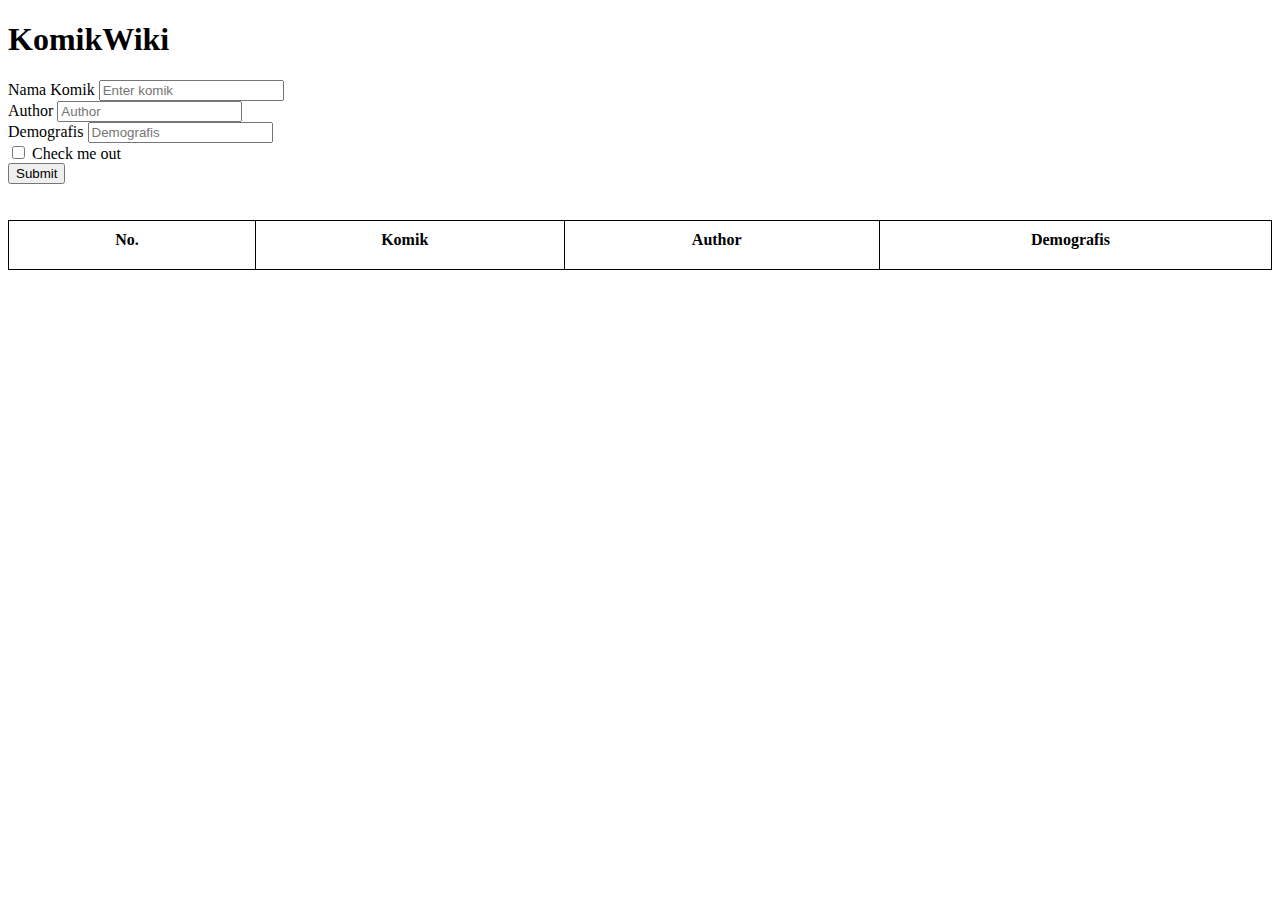
==== Praktikum/Assignmen 1/event-handling.html @ dc0900fb "Create event-handling.html" ====
<!DOCTYPE html>
<html lang="en">
<head>
    <meta http-equiv="X-UA-Compatible" content="IE=edge">
    <meta name="viewport" content="width=device-width, initial-scale=1.0">
    <title>KomikWIKI</title>
    <link href="https://cdn.jsdelivr.net/npm/bootstrap@5.2.1/dist/css/bootstrap.min.css" rel="stylesheet" integrity="sha384-iYQeCzEYFbKjA/T2uDLTpkwGzCiq6soy8tYaI1GyVh/UjpbCx/TYkiZhlZB6+fzT" crossorigin="anonymous">
</head>
<body>
    <div class="container">

    <form>
        <h1>KomikWiki</h1>
        <div class="form-group">
          <label for="InputKomik1">Nama Komik</label>
          <input type="komik" class="form-control" id="InputKomik1" aria-describedby="komikHelp" placeholder="Enter komik">
        </div>
        <div class="form-group">
          <label for="InputAuthor1">Author</label>
          <input type="author" class="form-control" id="InputAuthor1" placeholder="Author">
        </div>
        <div class="form-group">
            <label for="InputDemografis1">Demografis</label>
            <input type="demografis" class="form-control" id="InputDemografis1" placeholder="Demografis">
        </div>
        <div class="form-group form-check">
          <input type="checkbox" class="form-check-input" id="exampleCheck1">
          <label class="form-check-label" for="exampleCheck1">Check me out</label>
        </div>
        <button type="submit" class="btn btn-primary" id="submit">Submit</button>
      </form>
      <br>
      <br>
      <style>
        table, th, td {
          border: 1px solid black;
          border-collapse: collapse;
        }
        th, td {
          padding-top: 10px;
          padding-bottom: 20px;
          padding-left: 30px;
          padding-right: 40px;
        }
        </style>
      <table style="width:100%">
        <thead>
        <tr>
          <th>No.</th>
          <th>Komik</th>
          <th>Author</th>
          <th>Demografis</th>
        </tr>
      </thead>
      <tbody id="daftar-komik"></tbody>
      </table>
    </div>
      <script src="https://code.jquery.com/jquery-3.3.1.slim.min.js" integrity="sha384-q8i/X+965DzO0rT7abK41JStQIAqVgRVzpbzo5smXKp4YfRvH+8abtTE1Pi6jizo" crossorigin="anonymous"></script>
      <script src="https://cdn.jsdelivr.net/npm/popper.js@1.14.7/dist/umd/popper.min.js" integrity="sha384-UO2eT0CpHqdSJQ6hJty5KVphtPhzWj9WO1clHTMGa3JDZwrnQq4sF86dIHNDz0W1" crossorigin="anonymous"></script>
      <script src="https://cdn.jsdelivr.net/npm/bootstrap@4.3.1/dist/js/bootstrap.min.js" integrity="sha384-JjSmVgyd0p3pXB1rRibZUAYoIIy6OrQ6VrjIEaFf/nJGzIxFDsf4x0xIM+B07jRM" crossorigin="anonymous"></script>

      <script>
        function tampilkanKomik() {
            const dataTersimpan = localStorage.getItem("dataTersimpan");
            var dataTersimpanObjectArray = JSON.parse(dataTersimpan);
            if(dataTersimpanObjectArray === null) {
                dataTersimpanObjectArray = [];
            }

            const daftarKomik = document.getElementById("daftar-komik");

            let isiDaftarKomik = ``;

            dataTersimpanObjectArray.forEach(function(dataTersimpanObject, index) {
                isiDaftarKomik += `
                <tr>
                            <th scope="row">${index + 1}</th>
                            <td>${dataTersimpanObject.InputKomik1}</td>
                            <td>${dataTersimpanObject.InputAuthor1}</td>
                            <td>${dataTersimpanObject.InputDemografis1}</td>
                        </tr>
                `;
            });

            daftarKomik.innerHTML = isiDaftarKomik;

        }

        tampilkanKomik();

        var inputKomik = document.getElementById("InputKomik1");
        var inputAuthor = document.getElementById("InputAuthor1");
        var inputDemografis = document.getElementById("InputDemografis1");
        var formcheckinput = document.getElementById("exampleCheck1");
        var inputButton = document.getElementById("submit");

        inputButton.onclick = function(perwakilanEvent) {
            const InputKomik1 = inputKomik.value;
            const InputAuthor1 = inputAuthor.value;
            const jumlah = inputDemografis.value;
            const komik = `Data dari ${InputKomik1} dengan author ${InputAuthor1} demografis ${InputDemografis1}, telah diinput!`;
            const data = {
              InputKomik1,
              InputAuthor1,
              InputDemografis1,
            };

            console.log(data);

            const dataTersimpan = localStorage.getItem("dataTersimpan");
            const dataTersimpanObjectArray = JSON.parse(dataTersimpan)

            if(dataTersimpan === null) {
                localStorage.setItem("dataTersimpan", JSON.stringify([data]));
            } else {
                dataTersimpanObjectArray.push(data);
                localStorage.setItem("dataTersimpan", JSON.stringify(dataTersimpanObjectArray));
            }
            tampilkanKomik();
        };
    </script>
    </body>
</html>
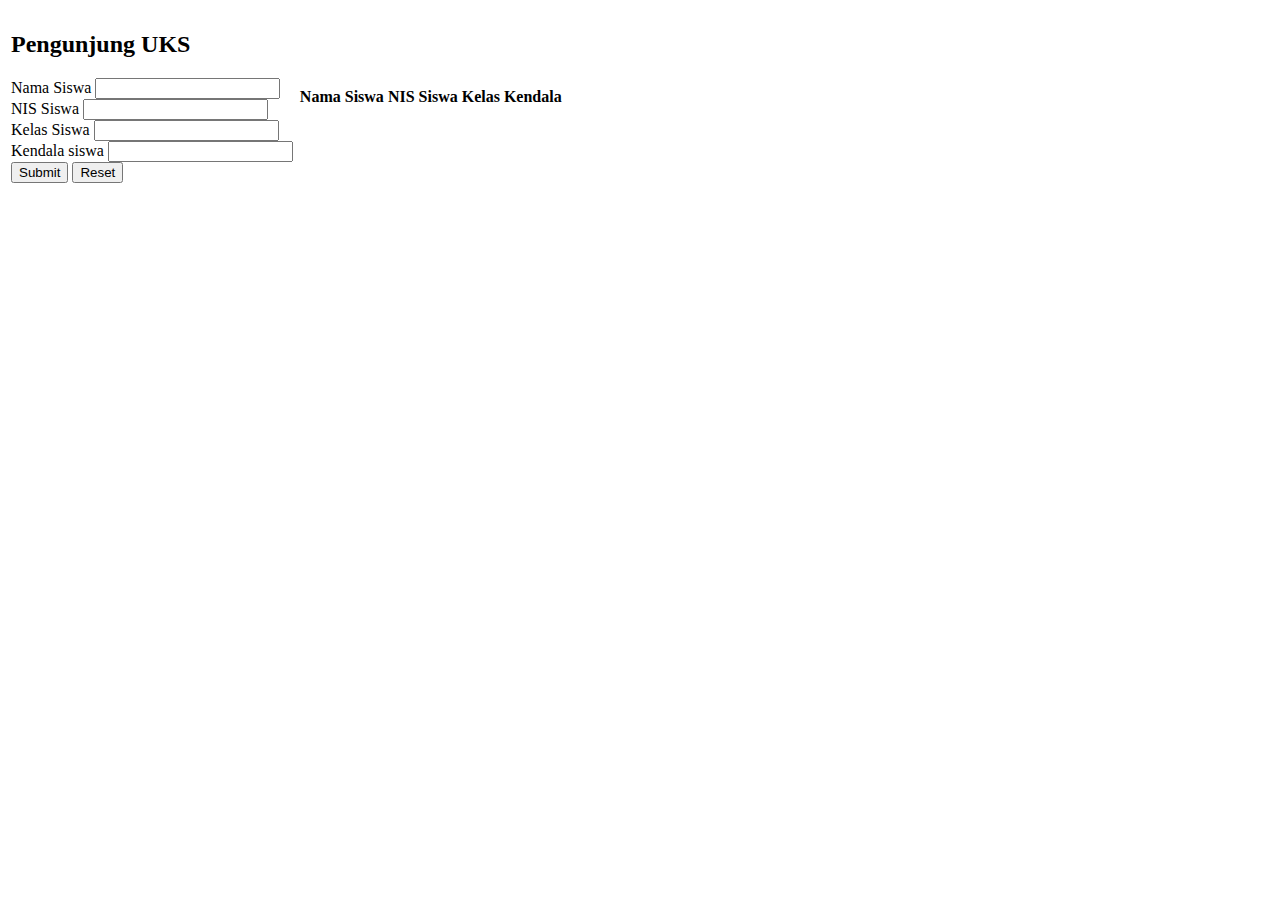
==== commit be7a0bcf: "Update event-handling.html" ====
--- a/Praktikum/Assignmen 1/event-handling.html
+++ b/Praktikum/Assignmen 1/event-handling.html
@@ -1,123 +1,60 @@
 <!DOCTYPE html>
-<html lang="en">
 <head>
-    <meta http-equiv="X-UA-Compatible" content="IE=edge">
-    <meta name="viewport" content="width=device-width, initial-scale=1.0">
-    <title>KomikWIKI</title>
-    <link href="https://cdn.jsdelivr.net/npm/bootstrap@5.2.1/dist/css/bootstrap.min.css" rel="stylesheet" integrity="sha384-iYQeCzEYFbKjA/T2uDLTpkwGzCiq6soy8tYaI1GyVh/UjpbCx/TYkiZhlZB6+fzT" crossorigin="anonymous">
+    <title>Form Pengunjung UKS</title>
+    <link type="text/css" rel="stylesheet" href="style.css"
 </head>
+
 <body>
-    <div class="container">
+    
+    <table>
+        
+        <tr>
+            <td>
+                <h2>
+                    Pengunjung UKS
+                </h2>
+                <form autocomplete="off" onsubmit="onFormSubmit()">
+                    <div>
+                        <label for="nama">Nama Siswa</label>
+                        <input type="text" name="nama" id="nama">
+                    </div>
+                    <div>
+                        <label for="nis">NIS Siswa</label>
+                        <input type="text" name="nis" id="nis">
+                    </div>
+                    <div>
+                        <label for="kelas">Kelas Siswa</label>
+                        <input type="text" name="kelas" id="kelas">
+                    </div>
+                    <div>
+                        <label for="kendala">Kendala siswa</label>
+                        <input type="text" name="kendala" id="kendala">
+                    </div>
 
-    <form>
-        <h1>KomikWiki</h1>
-        <div class="form-group">
-          <label for="InputKomik1">Nama Komik</label>
-          <input type="komik" class="form-control" id="InputKomik1" aria-describedby="komikHelp" placeholder="Enter komik">
-        </div>
-        <div class="form-group">
-          <label for="InputAuthor1">Author</label>
-          <input type="author" class="form-control" id="InputAuthor1" placeholder="Author">
-        </div>
-        <div class="form-group">
-            <label for="InputDemografis1">Demografis</label>
-            <input type="demografis" class="form-control" id="InputDemografis1" placeholder="Demografis">
-        </div>
-        <div class="form-group form-check">
-          <input type="checkbox" class="form-check-input" id="exampleCheck1">
-          <label class="form-check-label" for="exampleCheck1">Check me out</label>
-        </div>
-        <button type="submit" class="btn btn-primary" id="submit">Submit</button>
-      </form>
-      <br>
-      <br>
-      <style>
-        table, th, td {
-          border: 1px solid black;
-          border-collapse: collapse;
-        }
-        th, td {
-          padding-top: 10px;
-          padding-bottom: 20px;
-          padding-left: 30px;
-          padding-right: 40px;
-        }
-        </style>
-      <table style="width:100%">
-        <thead>
-        <tr>
-          <th>No.</th>
-          <th>Komik</th>
-          <th>Author</th>
-          <th>Demografis</th>
+                    <div class="form_action--button">
+                        <input type="submit" value="Submit">
+                        <input type="reset" value="Reset">
+                    </div>
+                </form>
+
+                <td>
+                    <table class="list" id="storeList">
+                        <thead>
+                            <tr>
+                                <th>Nama Siswa</th>
+                                <th>NIS Siswa</th>
+                                <th>Kelas</th>
+                                <th>Kendala</th>
+                            </tr>
+                        </thead>
+                        <tbody>
+
+                        </tbody>
+                    </table>
+                </td>
+            </td>
         </tr>
-      </thead>
-      <tbody id="daftar-komik"></tbody>
-      </table>
-    </div>
-      <script src="https://code.jquery.com/jquery-3.3.1.slim.min.js" integrity="sha384-q8i/X+965DzO0rT7abK41JStQIAqVgRVzpbzo5smXKp4YfRvH+8abtTE1Pi6jizo" crossorigin="anonymous"></script>
-      <script src="https://cdn.jsdelivr.net/npm/popper.js@1.14.7/dist/umd/popper.min.js" integrity="sha384-UO2eT0CpHqdSJQ6hJty5KVphtPhzWj9WO1clHTMGa3JDZwrnQq4sF86dIHNDz0W1" crossorigin="anonymous"></script>
-      <script src="https://cdn.jsdelivr.net/npm/bootstrap@4.3.1/dist/js/bootstrap.min.js" integrity="sha384-JjSmVgyd0p3pXB1rRibZUAYoIIy6OrQ6VrjIEaFf/nJGzIxFDsf4x0xIM+B07jRM" crossorigin="anonymous"></script>
-
-      <script>
-        function tampilkanKomik() {
-            const dataTersimpan = localStorage.getItem("dataTersimpan");
-            var dataTersimpanObjectArray = JSON.parse(dataTersimpan);
-            if(dataTersimpanObjectArray === null) {
-                dataTersimpanObjectArray = [];
-            }
-
-            const daftarKomik = document.getElementById("daftar-komik");
-
-            let isiDaftarKomik = ``;
-
-            dataTersimpanObjectArray.forEach(function(dataTersimpanObject, index) {
-                isiDaftarKomik += `
-                <tr>
-                            <th scope="row">${index + 1}</th>
-                            <td>${dataTersimpanObject.InputKomik1}</td>
-                            <td>${dataTersimpanObject.InputAuthor1}</td>
-                            <td>${dataTersimpanObject.InputDemografis1}</td>
-                        </tr>
-                `;
-            });
-
-            daftarKomik.innerHTML = isiDaftarKomik;
-
-        }
-
-        tampilkanKomik();
-
-        var inputKomik = document.getElementById("InputKomik1");
-        var inputAuthor = document.getElementById("InputAuthor1");
-        var inputDemografis = document.getElementById("InputDemografis1");
-        var formcheckinput = document.getElementById("exampleCheck1");
-        var inputButton = document.getElementById("submit");
-
-        inputButton.onclick = function(perwakilanEvent) {
-            const InputKomik1 = inputKomik.value;
-            const InputAuthor1 = inputAuthor.value;
-            const jumlah = inputDemografis.value;
-            const komik = `Data dari ${InputKomik1} dengan author ${InputAuthor1} demografis ${InputDemografis1}, telah diinput!`;
-            const data = {
-              InputKomik1,
-              InputAuthor1,
-              InputDemografis1,
-            };
-
-            console.log(data);
-
-            const dataTersimpan = localStorage.getItem("dataTersimpan");
-            const dataTersimpanObjectArray = JSON.parse(dataTersimpan)
-
-            if(dataTersimpan === null) {
-                localStorage.setItem("dataTersimpan", JSON.stringify([data]));
-            } else {
-                dataTersimpanObjectArray.push(data);
-                localStorage.setItem("dataTersimpan", JSON.stringify(dataTersimpanObjectArray));
-            }
-            tampilkanKomik();
-        };
-    </script>
-    </body>
+    </table>
+    <script type="text/javascript" src="./script.js"></script>
+</body>
 </html>
